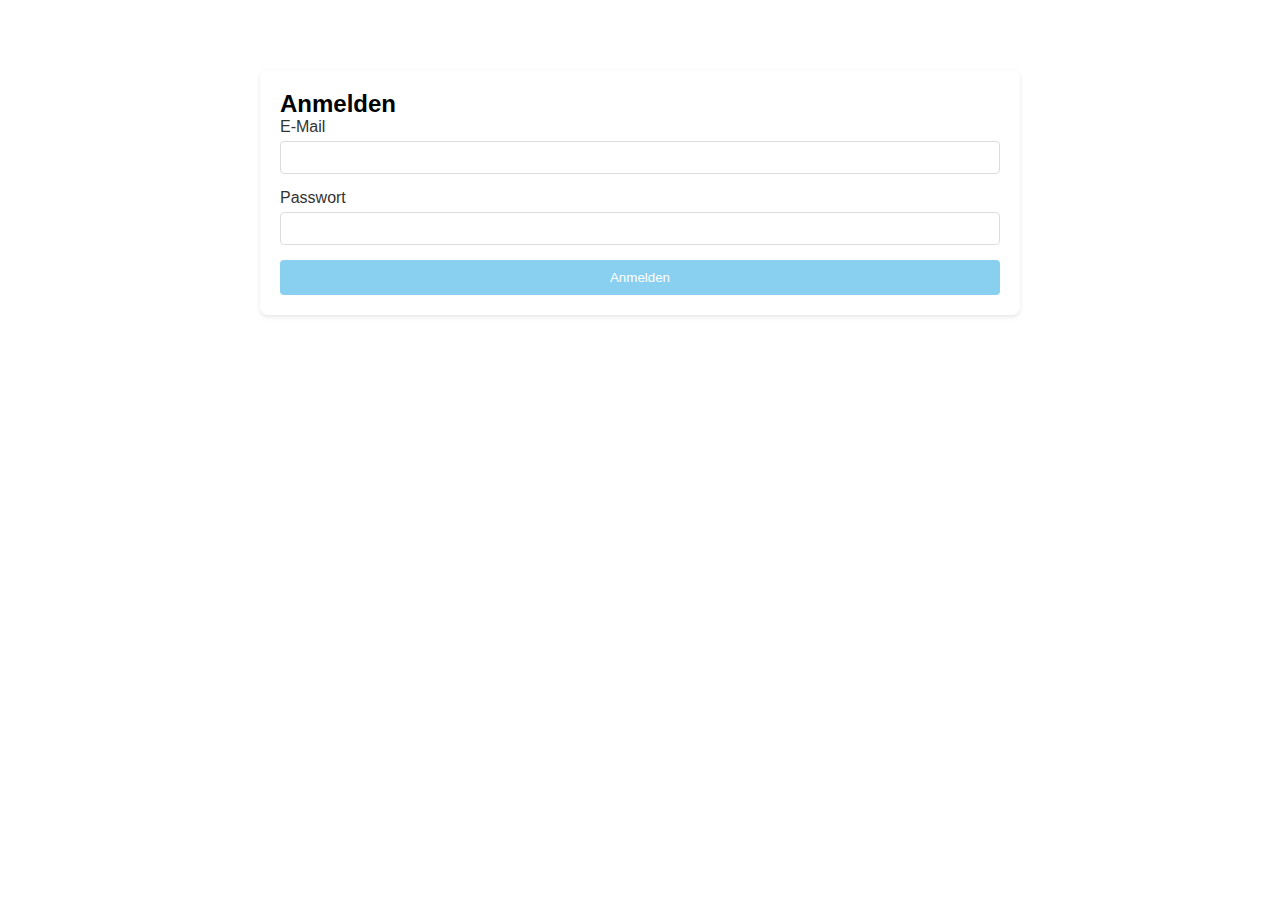
==== assignment-system.html @ bab14ef7 "erste version" ====
<!DOCTYPE html>
<html lang="de">
<head>
    <meta charset="UTF-8">
    <meta name="viewport" content="width=device-width, initial-scale=1.0">
    <title>Assignment System</title>
    <style>
        :root {
            --baby-blue: #89CFF0;
        }

        * {
            margin: 0;
            padding: 0;
            box-sizing: border-box;
            font-family: Arial, sans-serif;
        }

        body {
            background-color: white;
        }

        .container {
            max-width: 800px;
            margin: 50px auto;
            padding: 20px;
        }

        .card {
            background: white;
            border-radius: 8px;
            box-shadow: 0 2px 4px rgba(0,0,0,0.1);
            padding: 20px;
            margin-bottom: 20px;
        }

        .form-group {
            margin-bottom: 15px;
        }

        label {
            display: block;
            margin-bottom: 5px;
            color: #333;
        }

        input, select {
            width: 100%;
            padding: 8px;
            border: 1px solid #ddd;
            border-radius: 4px;
        }

        button {
            background-color: var(--baby-blue);
            color: white;
            border: none;
            padding: 10px 20px;
            border-radius: 4px;
            cursor: pointer;
            width: 100%;
        }

        button:hover {
            opacity: 0.9;
        }

        .header {
            background-color: var(--baby-blue);
            color: white;
            padding: 15px;
            text-align: center;
            margin-bottom: 20px;
        }

        .dropzone {
            border: 2px dashed var(--baby-blue);
            padding: 20px;
            text-align: center;
            margin: 20px 0;
            cursor: pointer;
        }

        .team-section {
            margin-top: 20px;
        }

        .team-member {
            display: flex;
            align-items: center;
            margin-bottom: 10px;
        }

        .deadline {
            color: red;
            margin: 10px 0;
        }

        .hidden {
            display: none;
        }

        .error {
            color: red;
            margin-top: 10px;
        }
    </style>
</head>
<body>
    <!-- Login Page -->
    <div id="login-page" class="container">
        <div class="card">
            <h2>Anmelden</h2>
            <form id="login-form">
                <div class="form-group">
                    <label>E-Mail</label>
                    <input type="email" id="email" required>
                </div>
                <div class="form-group">
                    <label>Passwort</label>
                    <input type="password" id="password" required>
                </div>
                <div class="error" id="login-error"></div>
                <button type="submit">Anmelden</button>
            </form>
        </div>
    </div>

    <!-- Subject Selection Page -->
    <div id="subject-page" class="container hidden">
        <div class="card">
            <h2>Fach auswählen</h2>
            <div class="form-group">
                <select id="subject-select">
                    <option value="">Bitte wählen...</option>
                </select>
            </div>
            <button onclick="selectSubject()">Weiter</button>
        </div>
    </div>

    <!-- Assignment Selection Page -->
    <div id="assignment-page" class="container hidden">
        <div class="card">
            <h2>Aufgabe auswählen</h2>
            <div class="form-group">
                <select id="assignment-select">
                    <option value="">Bitte wählen...</option>
                </select>
            </div>
            <button onclick="selectAssignment()">Weiter</button>
        </div>
    </div>

    <!-- Main Submission Page -->
    <div id="submission-page" class="container hidden">
        <div class="header">
            <h2 id="submission-title">Aufgabenabgabe</h2>
        </div>
        <div class="card">
            <h3>Abgabefrist</h3>
            <p class="deadline" id="deadline"></p>
            
            <h3>Dateien hochladen</h3>
            <div class="dropzone" id="dropzone">
                <p>Dateien hier hineinziehen oder klicken zum Auswählen</p>
                <input type="file" id="file-input" multiple style="display: none">
            </div>
            
            <div class="team-section" id="team-section">
                <h3>Team erstellen</h3>
                <div class="form-group">
                    <input type="email" placeholder="Team-Mitglied E-Mail" id="team-email">
                    <button onclick="addTeamMember()" style="margin-top: 10px">Mitglied hinzufügen</button>
                </div>
                <div id="team-members"></div>
            </div>
            
            <button onclick="submitAssignment()" style="margin-top: 20px">Abgeben</button>
        </div>
    </div>

    <script>
        // Demo Data
        const users = [
            { email: 'student@uni.de', password: 'test123' },
            { email: 'demo@uni.de', password: 'demo123' }
        ];

        const subjects = [
            { id: 'math', name: 'Mathematik' },
            { id: 'physics', name: 'Physik' },
            { id: 'cs', name: 'Informatik' }
        ];

        const assignments = {
            math: [
                { id: 1, name: 'Lineare Algebra Übung 1', deadline: '2025-01-15', team: true },
                { id: 2, name: 'Analysis Übung 2', deadline: '2025-01-20', team: false }
            ],
            physics: [
                { id: 3, name: 'Mechanik Protokoll', deadline: '2025-01-18', team: true },
                { id: 4, name: 'Elektrodynamik Aufgaben', deadline: '2025-01-25', team: false }
            ],
            cs: [
                { id: 5, name: 'Programmieraufgabe 1', deadline: '2025-01-22', team: true },
                { id: 6, name: 'Datenbanken Projekt', deadline: '2025-01-30', team: true }
            ]
        };

        let currentUser = null;
        let currentSubject = null;
        let currentAssignment = null;

        // Page Navigation
        function showPage(pageId) {
            document.querySelectorAll('.container').forEach(container => {
                container.classList.add('hidden');
            });
            document.getElementById(pageId).classList.remove('hidden');
        }

        // Login Form
        document.getElementById('login-form').addEventListener('submit', (e) => {
            e.preventDefault();
            const email = document.getElementById('email').value;
            const password = document.getElementById('password').value;
            
            const user = users.find(u => u.email === email && u.password === password);
            if (user) {
                currentUser = user;
                loadSubjects();
                showPage('subject-page');
            } else {
                document.getElementById('login-error').textContent = 'Ungültige Anmeldedaten';
            }
        });

        // Load Subjects
        function loadSubjects() {
            const select = document.getElementById('subject-select');
            select.innerHTML = '<option value="">Bitte wählen...</option>';
            subjects.forEach(subject => {
                select.innerHTML += `<option value="${subject.id}">${subject.name}</option>`;
            });
        }

        // Subject Selection
        function selectSubject() {
            const select = document.getElementById('subject-select');
            if (select.value) {
                currentSubject = select.value;
                loadAssignments(currentSubject);
                showPage('assignment-page');
            }
        }

        // Load Assignments
        function loadAssignments(subjectId) {
            const select = document.getElementById('assignment-select');
            select.innerHTML = '<option value="">Bitte wählen...</option>';
            assignments[subjectId].forEach(assignment => {
                select.innerHTML += `<option value="${assignment.id}">${assignment.name}</option>`;
            });
        }

        // Assignment Selection
        function selectAssignment() {
            const select = document.getElementById('assignment-select');
            if (select.value) {
                const assignment = assignments[currentSubject].find(a => a.id === parseInt(select.value));
                currentAssignment = assignment;
                
                document.getElementById('submission-title').textContent = assignment.name;
                document.getElementById('deadline').textContent = new Date(assignment.deadline).toLocaleDateString('de-DE') + ' 23:59 Uhr';
                document.getElementById('team-section').style.display = assignment.team ? 'block' : 'none';
                
                showPage('submission-page');
            }
        }

        // File Upload
        const dropzone = document.getElementById('dropzone');
        const fileInput = document.getElementById('file-input');

        dropzone.addEventListener('click', () => {
            fileInput.click();
        });

        dropzone.addEventListener('dragover', (e) => {
            e.preventDefault();
            dropzone.style.borderColor = 'green';
        });

        dropzone.addEventListener('dragleave', () => {
            dropzone.style.borderColor = '';
        });

        dropzone.addEventListener('drop', (e) => {
            e.preventDefault();
            dropzone.style.borderColor = '';
            const files = e.dataTransfer.files;
            handleFiles(files);
        });

        fileInput.addEventListener('change', (e) => {
            handleFiles(e.target.files);
        });

        function handleFiles(files) {
            Array.from(files).forEach(file => {
                console.log('Datei hochgeladen:', file.name);
            });
        }

        // Team Management
        function addTeamMember() {
            const email = document.getElementById('team-email').value;
            if (email) {
                const teamMembers = document.getElementById('team-members');
                const member = document.createElement('div');
                member.className = 'team-member';
                member.innerHTML = `
                    <span style="flex-grow: 1">${email}</span>
                    <button onclick="this.parentElement.remove()" style="width: auto">Entfernen</button>
                `;
                teamMembers.appendChild(member);
                document.getElementById('team-email').value = '';
            }
        }

        // Submit Assignment
        function submitAssignment() {
            alert('Aufgabe wurde erfolgreich eingereicht!');
            window.location.reload();
        }
    </script>
</body>
</html>
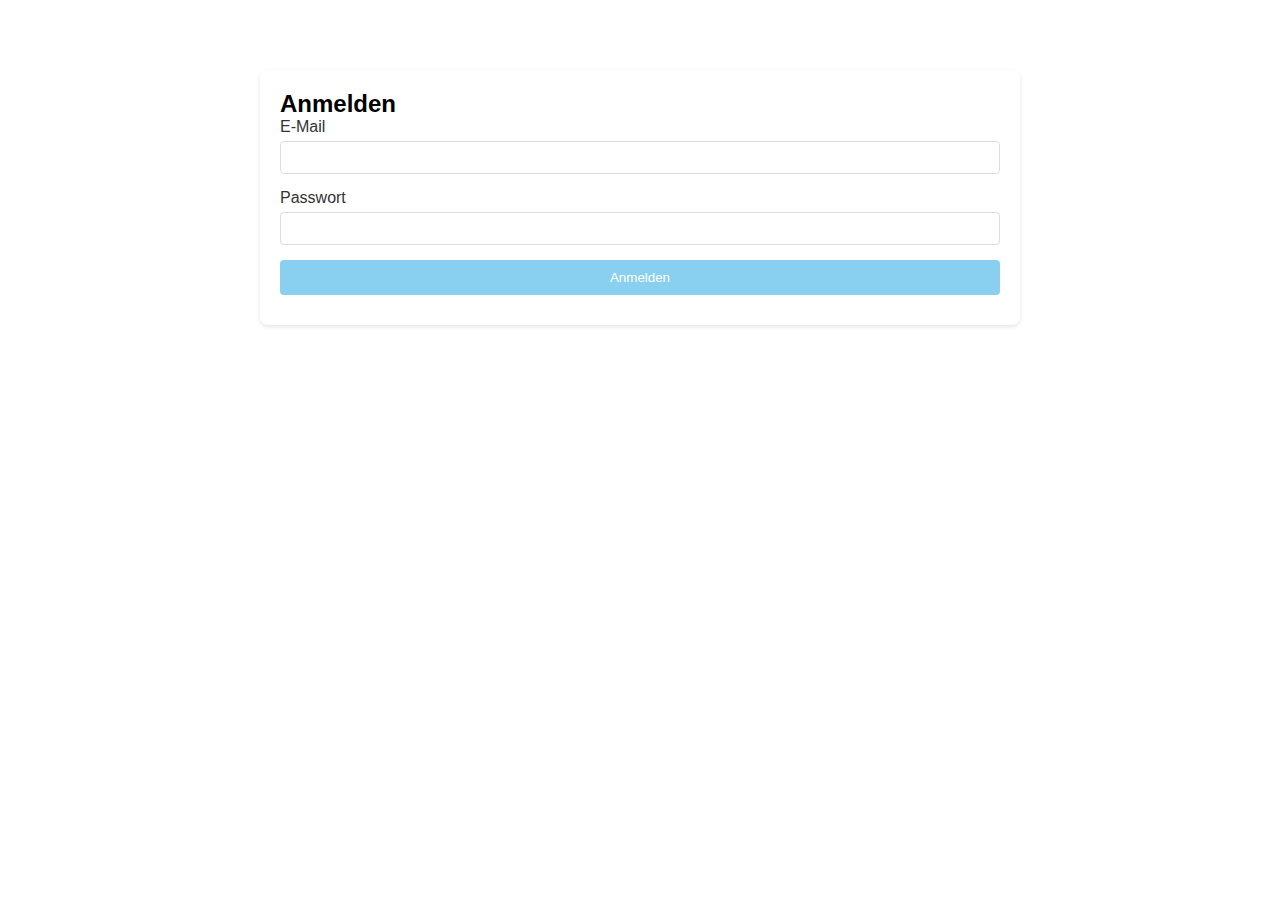
==== commit e3eb7981: "bisschen überarbeitet" ====
--- a/assignment-system.html
+++ b/assignment-system.html
@@ -44,7 +44,7 @@
             color: #333;
         }
 
-        input, select {
+        input {
             width: 100%;
             padding: 8px;
             border: 1px solid #ddd;
@@ -59,10 +59,24 @@
             border-radius: 4px;
             cursor: pointer;
             width: 100%;
+            margin-bottom: 10px;
         }
 
         button:hover {
             opacity: 0.9;
+        }
+
+        .selection-button {
+            background-color: white;
+            color: var(--baby-blue);
+            border: 2px solid var(--baby-blue);
+            margin-bottom: 10px;
+            transition: all 0.3s;
+        }
+
+        .selection-button:hover {
+            background-color: var(--baby-blue);
+            color: white;
         }
 
         .header {
@@ -103,6 +117,38 @@
         .error {
             color: red;
             margin-top: 10px;
+        }
+
+        .button-grid {
+            display: grid;
+            grid-template-columns: repeat(auto-fill, minmax(200px, 1fr));
+            gap: 10px;
+            margin-top: 20px;
+        }
+
+        .file-list {
+            margin-top: 10px;
+        }
+
+        .file-item {
+            display: flex;
+            align-items: center;
+            background: #f5f5f5;
+            padding: 10px;
+            border-radius: 4px;
+            margin-bottom: 8px;
+        }
+
+        .file-item span {
+            flex-grow: 1;
+            margin-right: 10px;
+        }
+
+        .file-item button {
+            width: auto;
+            margin: 0;
+            padding: 5px 10px;
+            background-color: #ff4444;
         }
     </style>
 </head>
@@ -130,12 +176,7 @@
     <div id="subject-page" class="container hidden">
         <div class="card">
             <h2>Fach auswählen</h2>
-            <div class="form-group">
-                <select id="subject-select">
-                    <option value="">Bitte wählen...</option>
-                </select>
-            </div>
-            <button onclick="selectSubject()">Weiter</button>
+            <div class="button-grid" id="subject-buttons"></div>
         </div>
     </div>
 
@@ -143,12 +184,7 @@
     <div id="assignment-page" class="container hidden">
         <div class="card">
             <h2>Aufgabe auswählen</h2>
-            <div class="form-group">
-                <select id="assignment-select">
-                    <option value="">Bitte wählen...</option>
-                </select>
-            </div>
-            <button onclick="selectAssignment()">Weiter</button>
+            <div class="button-grid" id="assignment-buttons"></div>
         </div>
     </div>
 
@@ -166,6 +202,7 @@
                 <p>Dateien hier hineinziehen oder klicken zum Auswählen</p>
                 <input type="file" id="file-input" multiple style="display: none">
             </div>
+            <div id="file-list" class="file-list"></div>
             
             <div class="team-section" id="team-section">
                 <h3>Team erstellen</h3>
@@ -211,6 +248,7 @@
         let currentUser = null;
         let currentSubject = null;
         let currentAssignment = null;
+        let uploadedFiles = [];
 
         // Page Navigation
         function showPage(pageId) {
@@ -238,45 +276,38 @@
 
         // Load Subjects
         function loadSubjects() {
-            const select = document.getElementById('subject-select');
-            select.innerHTML = '<option value="">Bitte wählen...</option>';
+            const container = document.getElementById('subject-buttons');
+            container.innerHTML = '';
             subjects.forEach(subject => {
-                select.innerHTML += `<option value="${subject.id}">${subject.name}</option>`;
-            });
-        }
-
-        // Subject Selection
-        function selectSubject() {
-            const select = document.getElementById('subject-select');
-            if (select.value) {
-                currentSubject = select.value;
-                loadAssignments(currentSubject);
-                showPage('assignment-page');
-            }
+                const button = document.createElement('button');
+                button.className = 'selection-button';
+                button.textContent = subject.name;
+                button.onclick = () => {
+                    currentSubject = subject.id;
+                    loadAssignments(subject.id);
+                    showPage('assignment-page');
+                };
+                container.appendChild(button);
+            });
         }
 
         // Load Assignments
         function loadAssignments(subjectId) {
-            const select = document.getElementById('assignment-select');
-            select.innerHTML = '<option value="">Bitte wählen...</option>';
+            const container = document.getElementById('assignment-buttons');
+            container.innerHTML = '';
             assignments[subjectId].forEach(assignment => {
-                select.innerHTML += `<option value="${assignment.id}">${assignment.name}</option>`;
-            });
-        }
-
-        // Assignment Selection
-        function selectAssignment() {
-            const select = document.getElementById('assignment-select');
-            if (select.value) {
-                const assignment = assignments[currentSubject].find(a => a.id === parseInt(select.value));
-                currentAssignment = assignment;
-                
-                document.getElementById('submission-title').textContent = assignment.name;
-                document.getElementById('deadline').textContent = new Date(assignment.deadline).toLocaleDateString('de-DE') + ' 23:59 Uhr';
-                document.getElementById('team-section').style.display = assignment.team ? 'block' : 'none';
-                
-                showPage('submission-page');
-            }
+                const button = document.createElement('button');
+                button.className = 'selection-button';
+                button.textContent = assignment.name;
+                button.onclick = () => {
+                    currentAssignment = assignment;
+                    document.getElementById('submission-title').textContent = assignment.name;
+                    document.getElementById('deadline').textContent = new Date(assignment.deadline).toLocaleDateString('de-DE') + ' 23:59 Uhr';
+                    document.getElementById('team-section').style.display = assignment.team ? 'block' : 'none';
+                    showPage('submission-page');
+                };
+                container.appendChild(button);
+            });
         }
 
         // File Upload
@@ -309,7 +340,30 @@
 
         function handleFiles(files) {
             Array.from(files).forEach(file => {
-                console.log('Datei hochgeladen:', file.name);
+                if (!uploadedFiles.some(f => f.name === file.name)) {
+                    uploadedFiles.push(file);
+                    updateFileList();
+                }
+            });
+        }
+
+        function removeFile(fileName) {
+            uploadedFiles = uploadedFiles.filter(f => f.name !== fileName);
+            updateFileList();
+        }
+
+        function updateFileList() {
+            const fileList = document.getElementById('file-list');
+            fileList.innerHTML = '';
+            
+            uploadedFiles.forEach(file => {
+                const fileItem = document.createElement('div');
+                fileItem.className = 'file-item';
+                fileItem.innerHTML = `
+                    <span>${file.name}</span>
+                    <button onclick="removeFile('${file.name}')">Entfernen</button>
+                `;
+                fileList.appendChild(fileItem);
             });
         }
 
